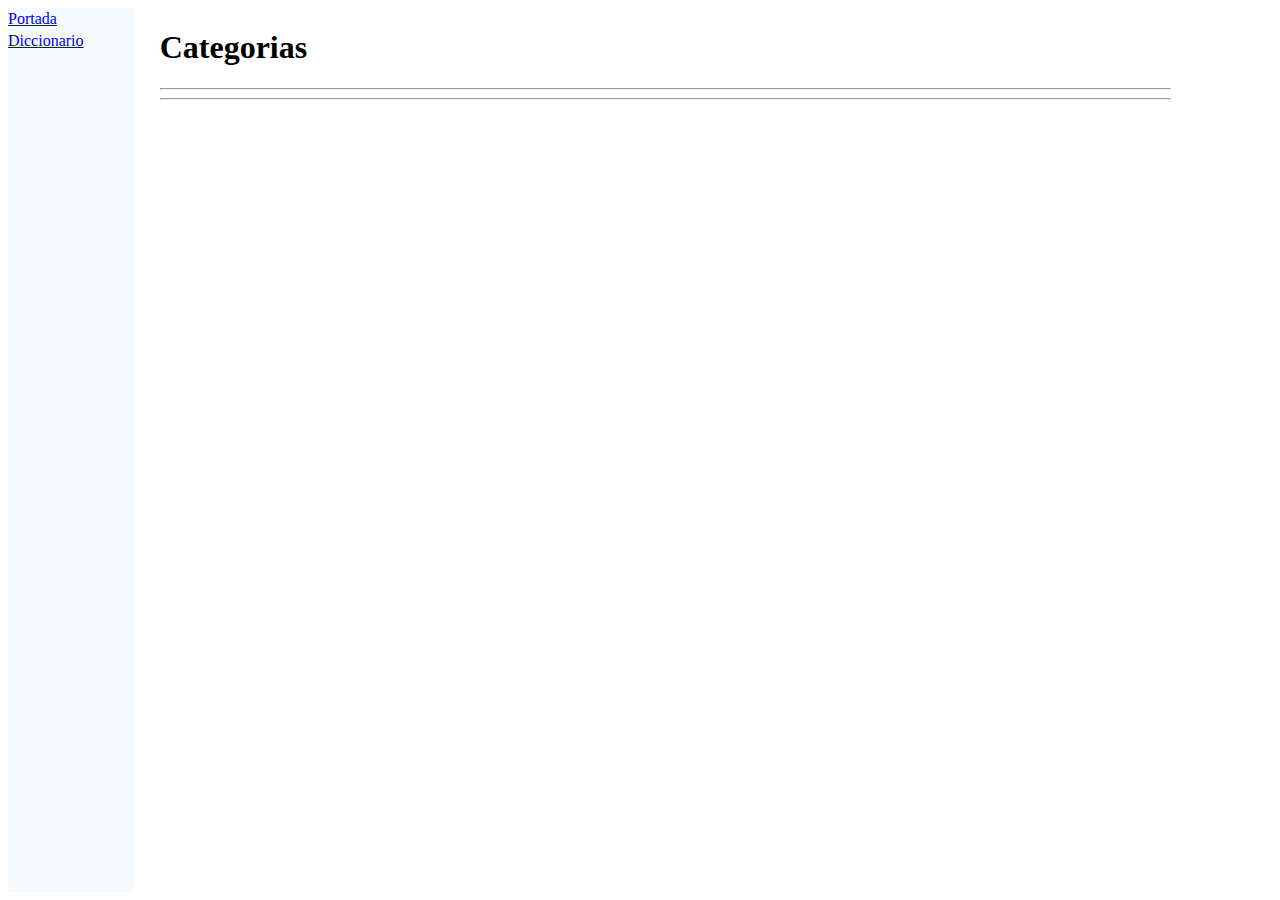
==== GmailPruebas/outAyudaApp/categories.html @ bf7ab48f "Ayuda Casi Acabada" ====
<HEAD>
<meta http-equiv="content-type" content="text/html" charset="UTF-8">
<link rel="stylesheet" type="text/css" href="resources/stylesheet.css">
<link rel="stylesheet" type="text/css" href="resources/jquery/jquery-ui.css">
<script type="text/javascript" src="resources/jquery/external/jquery/jquery.js"></script>
<script type="text/javascript" src="resources/jquery/jquery-ui.js"></script>
<script type="text/javascript" src="resources/jquery/jquery.tablesorter.js"></script>
<script type="text/javascript" src="resources/articles.js"></script>
<script type="text/javascript" src="resources/searchOnTitles.js"></script>
</HEAD>
<HTML>
<BODY>
<div class="left">
 <a href="index.html">Portada</a> 
<br/>
 <a href="dictionnary.html">Diccionario</a> 
</div>
<div class="middle">
<H1>Categorias</H1>

<hr/>
<div class="bigLineHeight">
</div>

<hr/>
</div>
<div class="bottom">
</div>
</BODY>
</HTML>
---- GmailPruebas/outAyudaApp/resources/stylesheet.css ----
iframe.box {
   margin: 2%;
}

iframe.header {
   width: 100%;
   height: 40px;
}

iframe.box {
   margin: 2%;
}

sup.defaultsup {
  vertical-align: super;
  font-size: smaller;
}

div.mapleft {
   float: left;
   display: block;
   text-align: left;
}

div.mapright {
   float: right;
   display: block;
   text-align: right;
}

div.justifiedInherit {
   text-align: inherit;
   text-justify: inherit;
}

div.justifiedNone {
   text-align: initial;
   text-justify: none;
}

div.justifiedWord {
   text-align: justify;
   text-justify: inter-word;
}

div.justifiedCharacter {
   text-align: justify;
   text-justify: inter-character;
}

div.justifiedAuto {
   text-align: justify;
   text-justify: auto;
}

div.left {
   float: left;
   width: 10%;
   margin: 0 0% 0 0%;
   background: #f5faff;
   height: 100%;
   display: block;
   line-height: 140%;
}

div.middle, div.middleForIDX {
   float: left;
   width: 80%;
   padding: 0 2%;
   margin: 0;
   min-width: 400px;
   margin-bottom: 10px;
}

div.right {
   float: left;
   width: 0%;
   margin-left: 2%;
}

div.bottom {
   float: left;
   width: 100%;
   margin-left: 2%;
}

div.top {
   float: left;
   width: 100%;
   margin-left: 2%;
   margin-bottom: 10px;
}

img.center {
   display: block;
   margin: 0 auto;
   text-align: center; /* only for IE */
}

figcaption {
   font-size: 13px;
   font-style: italic;
}​

img.left {
   text-align: left;
}

img.right {
   display: block;
   float: right;
   text-align: right;
}

img.middle {
   vertical-align: middle;
}

img.baseline{
   vertical-align: baseline;
}

img.border {
   border:1px solid #c8ccd1;
}

img.leftfloat {
   float: left;
}

img.infoboxImg {
   max-height:200px;
   max-width:200px;
   height:auto;
   width:auto;
}

dt {
   font-weight: bold;
}

div.moreInfo {
   font-style: italic;
   margin-bottom: 5px;
   padding-left: 10px;
}

span.apiLink {
   color: #36B;
   background-color: #f9f9f9;
   background-position: center right;
   padding-right: 3px;
}

a.apiLink {
   color: #36B;
   background-color: #f9f9f9;
   background-position: center right;
   padding-right: 3px;
}

a.glossaryTitleLink {
   color: black;
}

blockquote {
  display: block;
  margin-top: 1em;
  margin-bottom: 1em;
  margin-left: 25px;
  margin-right: 40px;
  border-left: 5px solid #ccc;
  padding: 0.5em 10px;
}

blockquote:before {
  color: #ccc;
  font-size: 4em;
  line-height: 0.1em;
  margin-right: 0.2em;
  vertical-align: -0.4em;
}

thead {
   background-color: rgb(239, 239, 239);
}

table.left {
   margin-left: 0px;
   margin-right: auto;
}

table.leftFloat {
   float: left;
}

table.right {
   margin-right: 0px;
   margin-left: auto;
}

table.center {
   margin-right: auto;
   margin-left: auto;
}

table.rightFloat {
   float: right;
}

table.imageWrappedRight {
   border: none;
   border-collapse: collapse;
   margin-right: 0px;
   margin-left: auto;
   width: auto;
}

table.imageWrappedLeft {
   border: none;
   border-collapse: collapse;
   margin-right: auto;
   margin-left: 0px;
}

table.imageWrappedCenter {
   border: none;
   border-collapse: collapse;
   margin: 0 auto;
}

figcaption.imageWrapped {
  text-align: center;
}

table.borderNone, th.borderNone, td.borderNone {
   border: none;
   border-collapse: collapse;
   padding: 10px 10px;
}

table.border, th.border, td.border {
   border: 1px solid black;
   border-collapse: collapse;
   padding: 10px 10px;
}

caption.tablecaption {
   font-weight: bold;
}

th.header {
   background: url("arrow-updown.png") right center no-repeat;
   background-color: rgb(239, 239, 239);
}

th.column {
   background-color: rgb(239, 239, 239);
}

th.headerSortUp {
   background: url("arrow-up.png") right center no-repeat;
   background-color: rgb(239, 239, 239);
}

th.headerSortDown {
   background: url("arrow-down.png") right center no-repeat;
   background-color: rgb(239, 239, 239);
}

pre {
   margin: 0px 0px 0px 0px;
   text-align: left;
   display: inline;
   width: 100%;
   max-width: 100%;
   overflow-x: auto;
   white-space: pre;
}

.toc {
   background: #f5faff;
   border-style: solid;
   border-width: 1px;
   border-color: #E1E1E1;
   padding: 7px 7px 7px 7px;
   display: table;
}

/*
 * included APIs styles
 */
.javaAPI {
   font-family: serif;
}

.javaAPIBold {
   font-family: serif;
   font-weight: bold;
}

th.columnAPI {
   font-weight: bold;
   background-color: rgb(239, 239, 239);
}

th.rowModifierAPI {
   font-weight: normal;
   font-family: Monospace;
   font-size: 14px;
   padding-left:5px;
   padding-right:20px;
}

th.headerAPI {
   font-weight: bold;
   font-family: Monospace;
   font-size: 14px; 
   background-color: rgb(239, 239, 239);
   color: #4A6782;
   padding-left:5px;
   padding-right:20px;
   text-align: left;
}

th.rowContentAPI {
   font-weight: bold;
   font-family: Monospace;
   font-size: 14px;
   color: #4A6782;
   padding-left:5px;
   padding-right:20px;
   text-align: left;
}

div.rowContentTextAPI {
   font-weight: normal;
   font-family: serif;
   color: black;
   padding-left:5px;
   padding-right:20px;
   text-align: left;
}

div.rowContentAPI {
   font-weight: normal;
   font-family: serif;
   color: black;
   padding-left:5px;
   padding-right:20px;
   text-align: left;
}

tr.rowAPI:nth-child(odd) {
   background-color: white;
}

tr.rowAPI:nth-child(even) {
   background-color: rgb(239, 239, 239);
}
/*
 */

.note {
   font-size: smaller;
}

.noteLink {
   text-decoration: none;
   font-size: smaller;
}

.noteRefLink {
   text-decoration: none;
   font-size: smaller;
   vertical-align: super;
}

.boxed {
   background: #f5faff;
   display: inline;
   box-sizing: content-box;
   border: 1px solid #c8ccd1;
   padding: 0px 15px 0px 0px;
}

.boxedUnlimited {
   background: #f5faff;
   border-style: solid;
   border-width: 1px;
   border-color: #E1E1E1;
}

.preUnlimited {
   background: #f5faff;
   border-style: solid;
   border-width: 1px;
   border-color: #E1E1E1;
}

.shadow {
   box-shadow: 0 0 5px #888;
}

.simpleBorder {
   border-style: solid;
   border-width: 1px;
   border-color: #E1E1E1;
}

.indent {
   box-sizing: border-box;
   margin-left: 50px;
   padding-left: 5px;
}

.messageBox {
   box-sizing: border-box;
   border: 1px solid;
   margin-left: 50px;
   padding-left: 60px;
   box-shadow: 0 0 5px #888;
   border-radius: 15px;
}

.infobox {
   border: 1px solid #a2a9b1;
   border-spacing: 3px;
   background-color: #f8f9fa;
   margin: 0.5em 0 0.5em 1em;
   padding: 0.2em;
   float: right;
   clear: right;
   line-height: 1.1em;
}

.infoboxcaption {
   font-weight: bold;
   padding: 10px 10px;
}

.infoboxtitle {
   border: none;
   font-weight: bold;
   white-space: nowrap;
   padding: 5px 5px;
}

.infoboxvalue {
   border: none;
   font-weight: normal;
   padding: 5px 5px;
}

.bigLineHeight {
   line-height: 140%;
}

/* no AutoComplete because iyt is performed in Java */
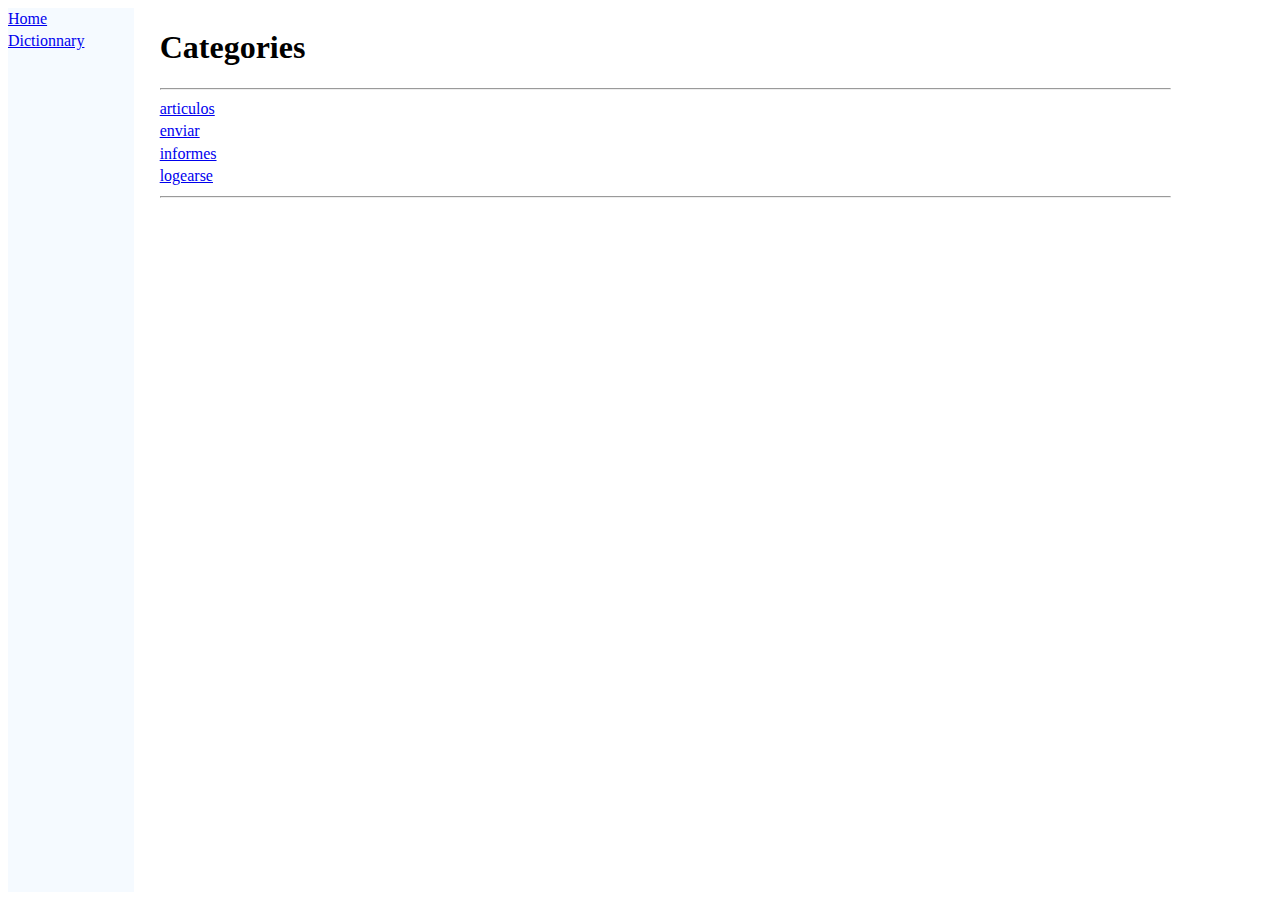
==== commit adc26633: "Proyecto PreEntrega" ====
--- a/GmailPruebas/outAyudaApp/categories.html
+++ b/GmailPruebas/outAyudaApp/categories.html
@@ -11,18 +11,28 @@
 <HTML>
 <BODY>
 <div class="left">
- <a href="index.html">Portada</a> 
+ <a href="index.html">Home</a> 
 <br/>
- <a href="dictionnary.html">Diccionario</a> 
+ <a href="dictionnary.html">Dictionnary</a> 
 </div>
 <div class="middle">
-<H1>Categorias</H1>
+<div id="middle" class="middleWithImage">
+<H1>Categories</H1>
 
 <hr/>
 <div class="bigLineHeight">
+ <a href="categories/cat_articulos.html">articulos</a> 
+<br/>
+ <a href="categories/cat_enviar.html">enviar</a> 
+<br/>
+ <a href="categories/cat_informes.html">informes</a> 
+<br/>
+ <a href="categories/cat_logearse.html">logearse</a> 
+<br/>
 </div>
 
 <hr/>
+</div>
 </div>
 <div class="bottom">
 </div>
--- a/GmailPruebas/outAyudaApp/resources/stylesheet.css
+++ b/GmailPruebas/outAyudaApp/resources/stylesheet.css
@@ -91,16 +91,16 @@
    margin-bottom: 10px;
 }
 
+figcaption {
+   font-size: 13px;
+   font-style: italic;
+}​
+
 img.center {
    display: block;
    margin: 0 auto;
    text-align: center; /* only for IE */
 }
-
-figcaption {
-   font-size: 13px;
-   font-style: italic;
-}​
 
 img.left {
    text-align: left;
@@ -233,13 +233,7 @@
   text-align: center;
 }
 
-table.borderNone, th.borderNone, td.borderNone {
-   border: none;
-   border-collapse: collapse;
-   padding: 10px 10px;
-}
-
-table.border, th.border, td.border {
+table, th, td {
    border: 1px solid black;
    border-collapse: collapse;
    padding: 10px 10px;
@@ -362,17 +356,17 @@
  */
 
 .note {
-   font-size: smaller;
+   font-size: 9px; /* smaller don't work on a Java HTML JEditorPane */
 }
 
 .noteLink {
    text-decoration: none;
-   font-size: smaller;
+   font-size: 9px; /* smaller don't work on a Java HTML JEditorPane */
 }
 
 .noteRefLink {
    text-decoration: none;
-   font-size: smaller;
+   font-size: 9px; /* smaller don't work on a Java HTML JEditorPane */
    vertical-align: super;
 }
 
